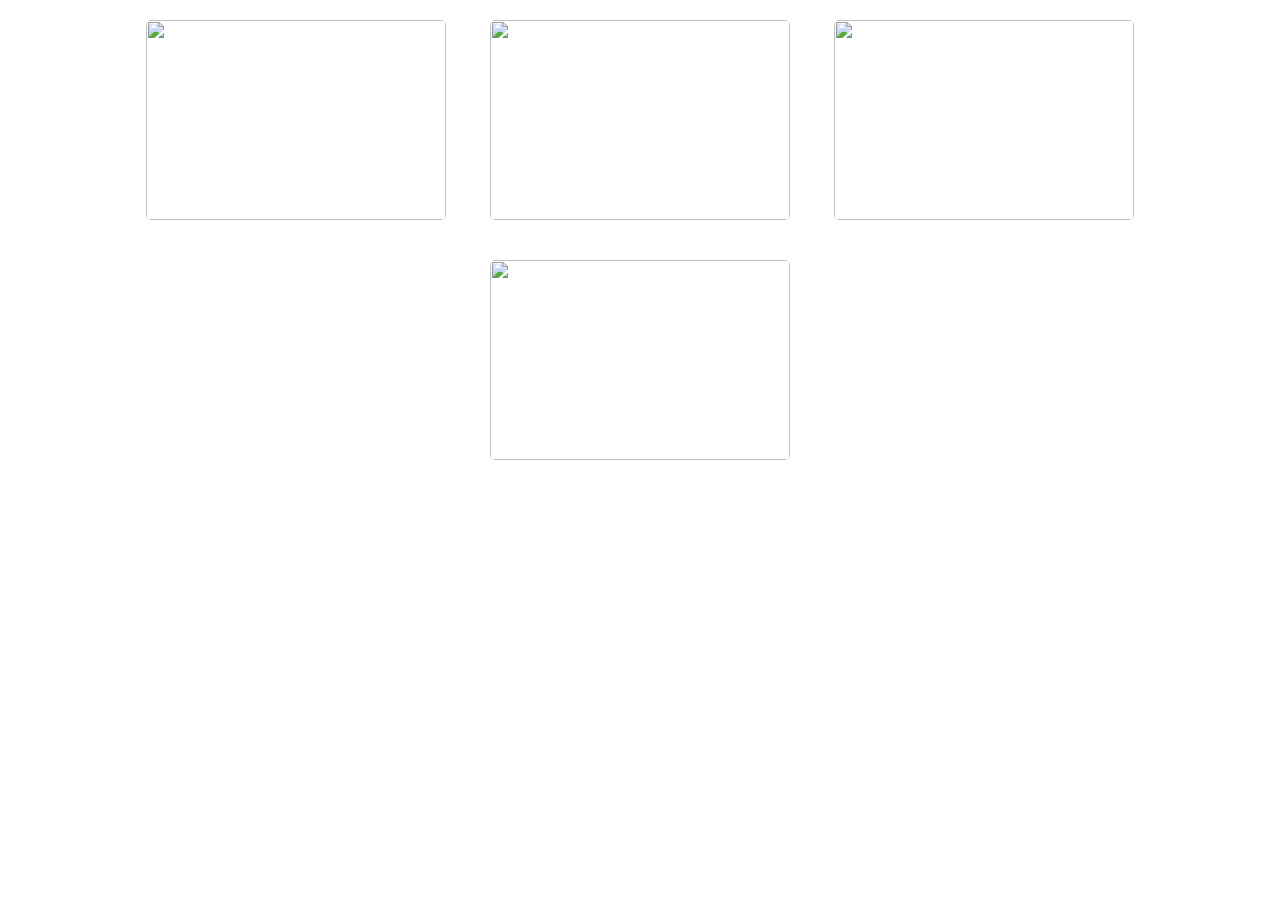
==== 3.html @ 768ec5a1 "add some photos" ====
<!DOCTYPE html>
<html lang="en">
<head>
    <meta charset="UTF-8">
    <meta name="viewport" content="width=device-width, initial-scale=1.0">
    <title>Document</title>
</head>
<link rel="stylesheet" href="S.css">
<body>
    <a href="media/Martial arts View.JPG"></a>
    <img src="media/Martial arts One.JPG" alt=""width="128" height="128">
    <img src="media/Martial arts 2.JPG" alt=""width="128" height="128">
    <img src="media/Martial arts 4.JPG" alt=""width="128" height="128">
    <img src="media/Martial arts 5.JPG" alt=""width="128" height="128">
</body>
</html>
---- S.css ----
/* General reset */
body {
  margin: 0;
  font-family: Arial, sans-serif;
  background-color: white;
  color: #fff;
  text-align: center;
}


/* Styling the title container */
.title {
  padding: 20px;
  background-color: white;
  margin-bottom: 30px;
}

.title h1 {
  color: white;
  font-size: 2.5rem;
  text-shadow: 2px 2px 5px rgba(0, 0, 0, 0.5);
}

/* Styling the image gallery */
img {
  width: 300px;
  /* Fixed width for all images */
  height: 200px;
  /* Fixed height for all images */
  object-fit: cover;
  /* Ensures images fit within the set dimensions */
  margin: 15px;
  border: 5px solid white;
  border-radius: 10px;
  box-shadow: 0 4px 8px white;
  transition: transform 0.3s, box-shadow 0.3s;
}

img:hover {
  transform: scale(1.1);
  box-shadow: 0 8px 16px white;
}

/* Responsive design for smaller screens */
@media (max-width: 768px) {
  img {
    width: 90%;
    /* Adjust image size for smaller screens */
    height: auto;
  }
}

.image-container {
  position: relative;
  display: inline-block;
}

.image-container img {
  width: 100%;
  /* Adjust width as needed */
  height: auto;
}

.image-container a {
  position: absolute;
  top: 50%;
  left: 50%;
  transform: translate(-50%, -50%);
  padding: 10px 20px;
  background-color: rgba(0, 0, 0, 0.7);
  color: white;
  text-decoration: none;
  border-radius: 5px;
  font-size: 16px;
  font-weight: bold;
}

.image-container a:hover {
  background-color: rgba(0, 0, 0, 0.9);
}
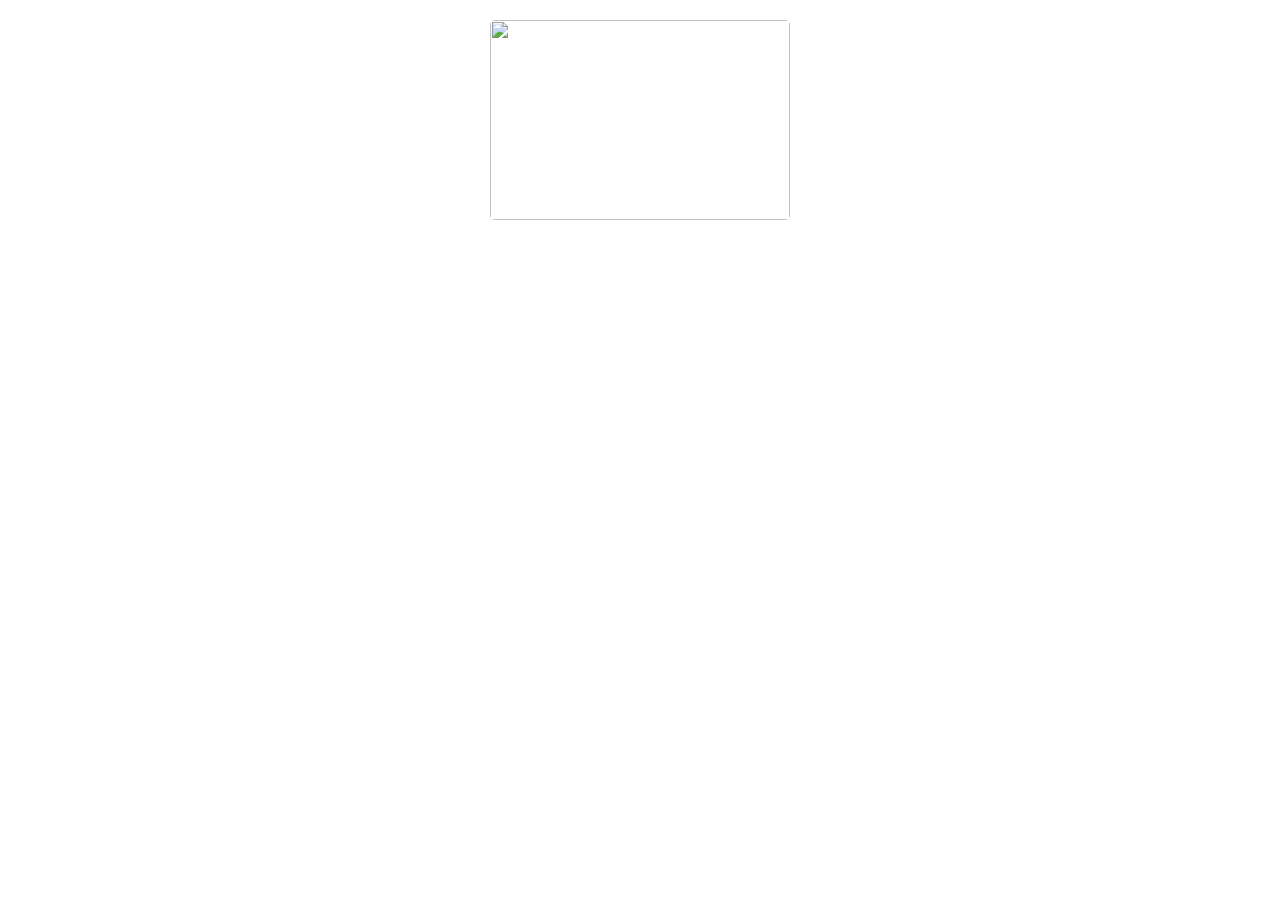
==== commit 325053d7: "add some text and files" ====
--- a/3.html
+++ b/3.html
@@ -7,10 +7,7 @@
 </head>
 <link rel="stylesheet" href="S.css">
 <body>
-    <a href="media/Martial arts View.JPG"></a>
-    <img src="media/Martial arts One.JPG" alt=""width="128" height="128">
-    <img src="media/Martial arts 2.JPG" alt=""width="128" height="128">
-    <img src="media/Martial arts 4.JPG" alt=""width="128" height="128">
-    <img src="media/Martial arts 5.JPG" alt=""width="128" height="128">
+    <a href="media/Droneone.JPG"></a>
+    <img src="media/DJI_0115.JPG" alt=""width="128" height="128">
 </body>
 </html>--- a/S.css
+++ b/S.css
@@ -78,3 +78,5 @@
 .image-container a:hover {
   background-color: rgba(0, 0, 0, 0.9);
 }
+
+
